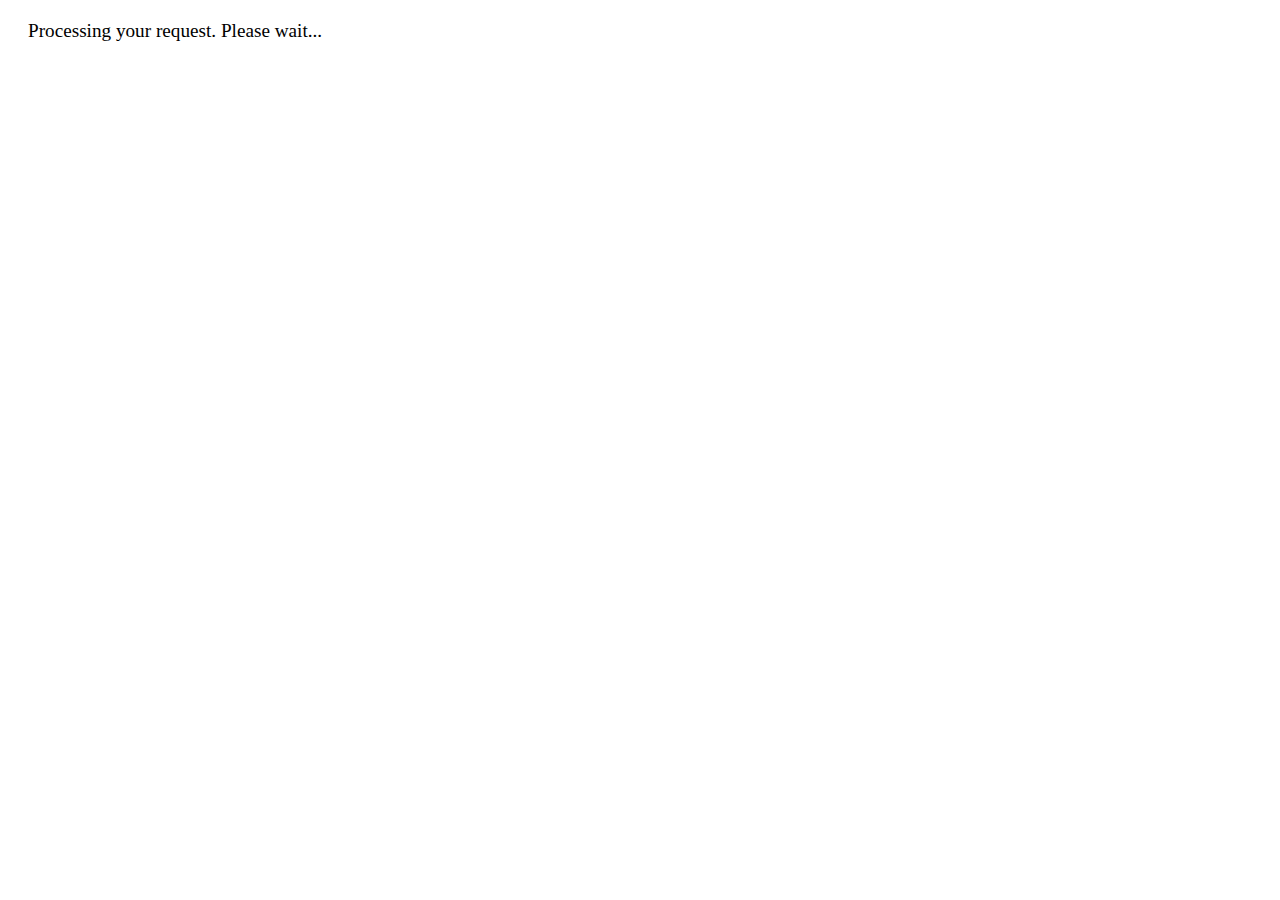
==== src/main/resources/templates/calculating.html @ 360bc067 "added login" ====
<!DOCTYPE html>
<html lang="en">

<head>
    <meta charset="UTF-8">
    <meta name="viewport" content="width=device-width, initial-scale=1.0">
    <script async th:src="'https://maps.googleapis.com/maps/api/js?key=' + ${key} + '&loading=async&callback=initMap'">
    </script>
    <title>Process Route</title>
</head>

<body>
    <div id="status" style="margin: 20px; font-size: 1.2em;">
        Processing your request. Please wait...
    </div>
    <script type="text/javascript" th:inline="javascript">
        function initMap() {
            const originLatLng = /*[[${oLatLng}]]*/ null;
            const destLatLng = /*[[${dLatLng}]]*/ null;

            const directionsService = new google.maps.DirectionsService();

            // Display the route and send the result to the backend
            processRoute(originLatLng, destLatLng, directionsService);
        }

        function processRoute(origin, destination, service) {
            const prefFewerTransfer = /*[[${prefFewerTransfer}]]*/ false;
            const modeRailOnly = /*[[${modeRailOnly}]]*/ false;
            const modeBothBusAndRail = /*[[${modeBothBusAndRail}]]*/ false;
            const departureTime = /*[[${departureTime}]]*/ null;
            const arrivalTime = /*[[${arrivalTime}]]*/ null;
            const requestID = /*[[${keyid}]]*/ null;

            let transitOptionsA = {
                modes: ['BUS'],
                routingPreference: 'LESS_WALKING'
            };

            if (prefFewerTransfer) {
                transitOptionsA.routingPreference = 'FEWER_TRANSFERS';
            }

            if (modeRailOnly) {
                transitOptionsA.modes = ['RAIL'];
            }

            if (modeBothBusAndRail) {
                transitOptionsA.modes = ['BUS', 'RAIL'];
            }

            if (departureTime != null) {
                transitOptionsA.departureTime = new Date(departureTime);
            }

            if (arrivalTime != null) {
                transitOptionsA.arrivalTime = new Date(arrivalTime);
            }

            service
                .route({
                    origin: origin,
                    destination: destination,
                    travelMode: google.maps.TravelMode.TRANSIT,
                    unitSystem: google.maps.UnitSystem.METRIC,
                    region: 'sg',
                    transitOptions: transitOptionsA,
                })
                .then((result) => {
                    console.log('Route Result:', result);

                    fetch('/valid/sendJsonResult', {
                        method: 'POST',
                        headers: {
                            'Content-Type': 'application/json',
                            'keyID': requestID
                        },
                        body: JSON.stringify(result) // Send the result object as JSON
                    })
                        .then(response => {
                            if (response.redirected) {
                                window.location.href = response.url; // Redirect to the URL
                            } else if (response.ok) {
                                return response.text(); // Process additional text response if needed
                            } else {
                                throw new Error('Failed to process the route.');
                            }
                        })
                        .then(data => {
                            console.log('Backend Response:', data);
                        })
                        .catch((error) => {
                            console.error('Error while sending result:', error);
                            alert('An error occurred while processing your request. Please check your start and end locations or route may contain private transport');
                            window.location.href = "/"; 
                        });
                })
                .catch((e) => {
                    alert("Could not display directions due to: " + e);

                    // Redirect to the index.html 
                    window.location.href = "/"; // 
                });
        }

        window.initMap = initMap;
    </script>
</body>

</html>
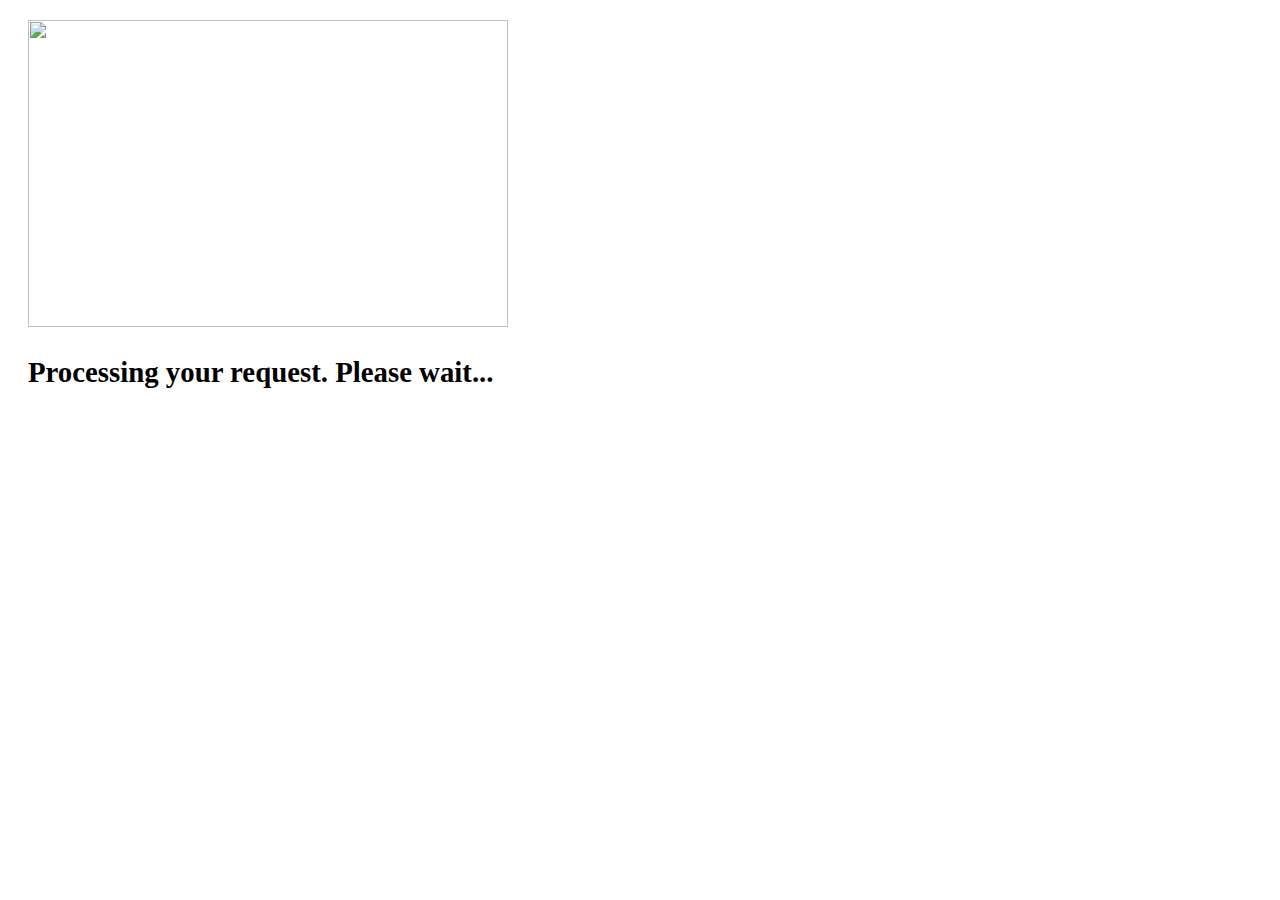
==== commit ece291d2: "front end done, to check" ====
--- a/src/main/resources/templates/calculating.html
+++ b/src/main/resources/templates/calculating.html
@@ -6,12 +6,19 @@
     <meta name="viewport" content="width=device-width, initial-scale=1.0">
     <script async th:src="'https://maps.googleapis.com/maps/api/js?key=' + ${key} + '&loading=async&callback=initMap'">
     </script>
+    <link href="https://cdn.jsdelivr.net/npm/bootstrap@5.0.2/dist/css/bootstrap.min.css" rel="stylesheet"
+        integrity="sha384-EVSTQN3/azprG1Anm3QDgpJLIm9Nao0Yz1ztcQTwFspd3yD65VohhpuuCOmLASjC" crossorigin="anonymous">
+    <link rel="stylesheet" href="/styles.css">
     <title>Process Route</title>
 </head>
 
 <body>
-    <div id="status" style="margin: 20px; font-size: 1.2em;">
-        Processing your request. Please wait...
+    <div id="page-container">
+        <div id="status" style="margin: 20px; font-size: 1.2em;">
+            <img src="https://media1.giphy.com/media/v1.Y2lkPTc5MGI3NjExbmxjOGoxMDh1bW1oODNub2ptOGd4Yndqbmdrd241aWI4dml4eHJiNiZlcD12MV9pbnRlcm5hbF9naWZfYnlfaWQmY3Q9Zw/WRQBXSCnEFJIuxktnw/giphy.webp"
+                width="480" height="307"><br>
+            <h2>Processing your request. Please wait...</h2>
+        </div>
     </div>
     <script type="text/javascript" th:inline="javascript">
         function initMap() {
@@ -31,6 +38,7 @@
             const departureTime = /*[[${departureTime}]]*/ null;
             const arrivalTime = /*[[${arrivalTime}]]*/ null;
             const requestID = /*[[${keyid}]]*/ null;
+            const username = /*[[${username}]]*/ null;
 
             let transitOptionsA = {
                 modes: ['BUS'],
@@ -92,19 +100,23 @@
                         .catch((error) => {
                             console.error('Error while sending result:', error);
                             alert('An error occurred while processing your request. Please check your start and end locations or route may contain private transport');
-                            window.location.href = "/"; 
+                            window.location.href = "/valid/"+username;
                         });
                 })
                 .catch((e) => {
                     alert("Could not display directions due to: " + e);
 
                     // Redirect to the index.html 
-                    window.location.href = "/"; // 
+                    window.location.href = "/valid/"+username; // 
                 });
         }
 
         window.initMap = initMap;
     </script>
+    <script src="https://cdn.jsdelivr.net/npm/bootstrap@5.0.2/dist/js/bootstrap.bundle.min.js"
+        integrity="sha384-MrcW6ZMFYlzcLA8Nl+NtUVF0sA7MsXsP1UyJoMp4YLEuNSfAP+JcXn/tWtIaxVXM"
+        crossorigin="anonymous"></script>
+
 </body>
 
 </html>